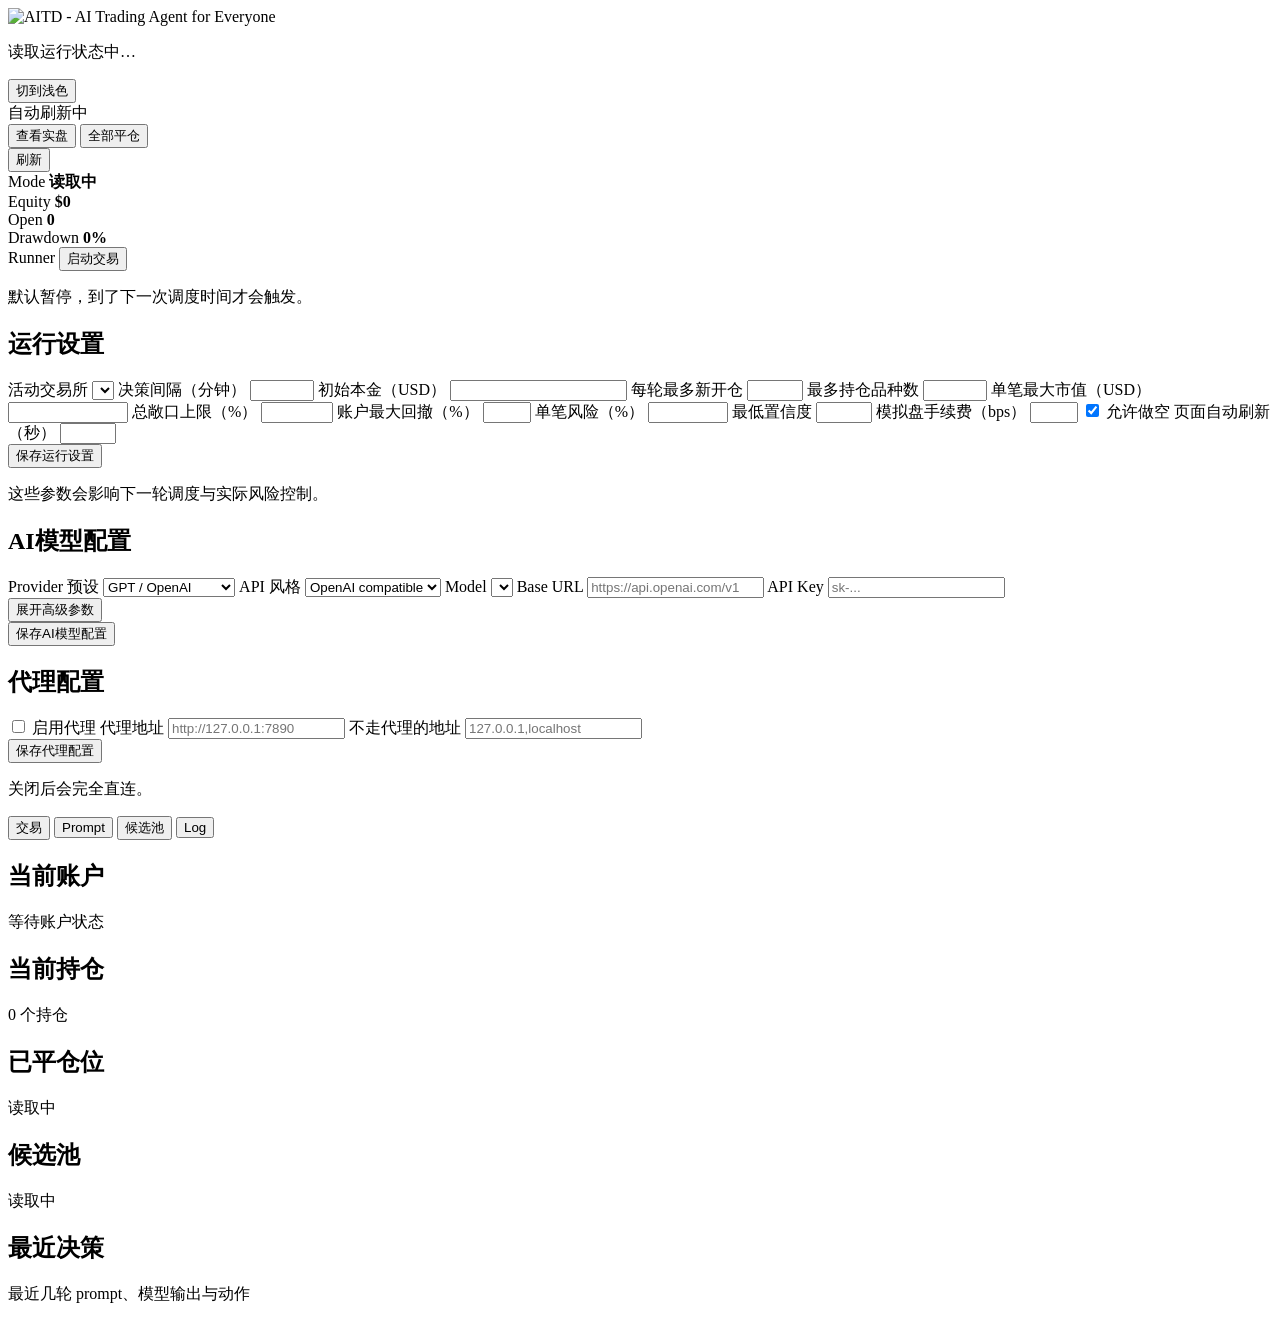
==== dashboard/trader.html @ 95edb893 "Update trader.html" ====
<!doctype html>
<html lang="zh-CN">
  <head>
    <meta charset="utf-8">
    <meta name="viewport" content="width=device-width, initial-scale=1">
    <title>AITD</title>
    <link rel="stylesheet" href="/styles.css">
  </head>
  <body>
    <header class="topbar">
      <div class="title-block">
        <img class="brand-logo" src="/assets/aitd-readme-header.png" alt="AITD - AI Trading Agent for Everyone">
        <div class="title-meta-row">
          <p id="tradeRunMeta" class="meta">读取运行状态中…</p>
          <button id="themeToggleBtn" type="button" class="secondary-button">切到浅色</button>
        </div>
      </div>
      <div class="header-actions">
        <span id="tradeRefreshHint" class="refresh-hint">自动刷新中</span>
        <div class="top-actions-row">
          <button id="toggleModeBtn" type="button" class="secondary-button">查看实盘</button>
          <button id="flattenBtn" type="button" class="secondary-button">全部平仓</button>
          <button id="resetBtn" type="button" class="secondary-button danger-outline" hidden>重置模拟盘</button>
        </div>
        <div class="top-actions-row top-actions-row-secondary">
          <button id="refreshBtn" type="button" class="secondary-button">刷新</button>
        </div>
      </div>
    </header>

    <section class="summary-grid" aria-label="Trader summary">
      <div class="metric">
        <span class="metric-label">Mode</span>
        <strong id="modeText">读取中</strong>
      </div>
      <div class="metric">
        <span class="metric-label">Equity</span>
        <strong id="equityText">$0</strong>
      </div>
      <div class="metric">
        <span class="metric-label">Open</span>
        <strong id="openCountText">0</strong>
      </div>
      <div class="metric">
        <span class="metric-label">Drawdown</span>
        <strong id="drawdownText">0%</strong>
      </div>
      <div class="metric metric-action">
        <span class="metric-label">Runner</span>
        <button id="modeRunnerBtn" type="button">启动交易</button>
        <p id="modeRunnerMeta" class="meta metric-meta">默认暂停，到了下一次调度时间才会触发。</p>
      </div>
    </section>

    <section class="status-strip-wrap" aria-label="Trader status">
      <div id="statusBanner" class="status-banner"></div>
    </section>

    <main class="trader-layout">
      <aside class="trader-side">
        <section class="trader-section">
          <div class="section-heading">
            <h2>运行设置</h2>
          </div>
          <form id="tradingSettingsForm" class="settings-form compact-settings-form">
            <label>
              活动交易所
              <select id="activeExchangeInput"></select>
            </label>
            <label>
              决策间隔（分钟）
              <input id="decisionIntervalInput" type="number" min="5" max="1440" step="5">
            </label>
            <label>
              初始本金（USD）
              <input id="initialCapitalInput" type="number" min="1" step="1">
            </label>
            <label>
              每轮最多新开仓
              <input id="maxNewPositionsInput" type="number" min="1" max="100">
            </label>
            <label>
              最多持仓品种数
              <input id="maxOpenPositionsInput" type="number" min="1" max="1000">
            </label>
            <label>
              单笔最大市值（USD）
              <input id="maxPositionNotionalInput" type="number" min="20" max="10000000000" step="10">
            </label>
            <label>
              总敞口上限（%）
              <input id="maxGrossExposureInput" type="number" min="10" max="10000" step="5">
            </label>
            <label>
              账户最大回撤（%）
              <input id="maxDrawdownInput" type="number" min="5" max="90" step="1">
            </label>
            <label>
              单笔风险（%）
              <input id="riskPerTradeInput" type="number" min="0.25" max="100" step="0.25">
            </label>
            <label>
              最低置信度
              <input id="minConfidenceInput" type="number" min="1" max="100" step="1">
            </label>
            <label id="paperFeesRow">
              模拟盘手续费（bps）
              <input id="paperFeesInput" type="number" min="0" max="50" step="1">
            </label>
            <label class="check-row">
              <input id="allowShortsInput" type="checkbox" checked>
              <span>允许做空</span>
            </label>
            <label>
              页面自动刷新（秒）
              <input id="pageAutoRefreshInput" type="number" min="10" max="600" step="5">
            </label>
            <div class="settings-actions">
              <button id="saveTradingSettingsBtn" type="button">保存运行设置</button>
            </div>
            <p id="settingsFeedback" class="status-line">这些参数会影响下一轮调度与实际风险控制。</p>
          </form>
        </section>

        <section id="liveConfigSection" class="trader-section" hidden>
          <div class="section-heading">
            <h2>实盘账号配置</h2>
          </div>
          <form id="liveConfigForm" class="stack-form">
            <div class="info-row">
              <span>本机 IP 地址</span>
              <strong id="liveIpText">读取中…</strong>
            </div>
            <label>
              交易所
              <select id="liveExchangeInput"></select>
            </label>
            <p id="liveExchangeMeta" class="status-line compact-note">按交易所分别显示当前支持情况。</p>
            <label class="check-row">
              <input id="liveConfigEnabledInput" type="checkbox">
              <span>启用实盘</span>
            </label>
            <label class="check-row">
              <input id="liveDryRunInput" type="checkbox" checked>
              <span>模拟下单</span>
            </label>
            <label>
              API Key
              <input id="liveApiKeyInput" type="password" placeholder="Binance API key">
            </label>
            <label>
              API Secret
              <input id="liveApiSecretInput" type="password" placeholder="Binance API secret">
            </label>
            <label id="liveApiPassphraseWrap" hidden>
              API Passphrase
              <input id="liveApiPassphraseInput" type="password" placeholder="OKX API passphrase">
            </label>
            <label>
              Base URL
              <input id="liveBaseUrlInput" type="text" placeholder="https://fapi.binance.com">
            </label>
            <label>
              Default leverage
              <input id="liveDefaultLeverageInput" type="number" min="1" max="125" step="1">
            </label>
            <label>
              Margin type
              <select id="liveMarginTypeInput">
                <option value="cross">Cross</option>
                <option value="isolated">Isolated</option>
              </select>
            </label>
            <div class="settings-actions">
              <button id="saveLiveConfigBtn" type="button">保存实盘配置</button>
            </div>
            <p id="liveConfigFeedback" class="status-line">“启用实盘”和“模拟下单”是二选一。出入金会由交易所账户流水自动同步。</p>
          </form>
        </section>

        <section class="trader-section">
          <div class="section-heading">
            <h2>AI模型配置</h2>
          </div>
          <form id="providerForm" class="stack-form">
            <label>
              Provider 预设
              <select id="providerPresetInput">
                <option value="gpt">GPT / OpenAI</option>
                <option value="claude">Claude / Anthropic</option>
                <option value="deepseek">DeepSeek</option>
                <option value="qwen">Qwen</option>
                <option value="custom">Custom</option>
              </select>
            </label>
            <label>
              API 风格
              <select id="providerApiStyleInput">
                <option value="openai">OpenAI compatible</option>
                <option value="anthropic">Anthropic</option>
              </select>
            </label>
            <label>
              Model
              <select id="providerModelInput"></select>
            </label>
            <label id="providerCustomModelWrap" hidden>
              自定义模型名
              <input id="providerCustomModelInput" type="text" placeholder="your-model-name">
            </label>
            <label>
              Base URL
              <input id="providerBaseUrlInput" type="text" placeholder="https://api.openai.com/v1">
            </label>
            <label>
              API Key
              <input id="providerApiKeyInput" type="password" placeholder="sk-...">
            </label>
            <div class="settings-actions">
              <button id="providerAdvancedToggleBtn" type="button" class="secondary-button">展开高级参数</button>
            </div>
            <div id="providerAdvancedFields" class="advanced-fields" hidden>
              <label>
                Timeout（秒）
                <input id="providerTimeoutInput" type="number" min="10" max="180" step="1">
              </label>
              <label>
                Temperature
                <input id="providerTemperatureInput" type="number" min="0" max="1.5" step="0.1">
              </label>
              <label>
                Max Output Tokens
                <input id="providerMaxTokensInput" type="number" min="256" max="4096" step="64">
              </label>
            </div>
            <div class="settings-actions">
              <button id="saveProviderBtn" type="button">保存AI模型配置</button>
            </div>
            <p id="providerFeedback" class="status-line"></p>
          </form>
        </section>

        <section class="trader-section">
          <div class="section-heading">
            <h2>代理配置</h2>
          </div>
          <form id="networkForm" class="stack-form">
            <label class="check-row inline-check-row">
              <input id="proxyEnabledInput" type="checkbox">
              <span>启用代理</span>
            </label>
            <label>
              代理地址
              <input id="proxyUrlInput" type="text" placeholder="http://127.0.0.1:7890">
            </label>
            <label>
              不走代理的地址
              <input id="noProxyInput" type="text" placeholder="127.0.0.1,localhost">
            </label>
            <div class="settings-actions">
              <button id="saveNetworkBtn" type="button">保存代理配置</button>
            </div>
            <p id="networkFeedback" class="status-line">关闭后会完全直连。</p>
          </form>
        </section>
      </aside>

      <section class="trader-main">
        <div class="trader-tabs" role="tablist" aria-label="Trader main tabs">
          <button type="button" class="tab-button active" data-tab-button="trade" role="tab" aria-selected="true">交易</button>
          <button type="button" class="tab-button" data-tab-button="prompt" role="tab" aria-selected="false">Prompt</button>
          <button type="button" class="tab-button" data-tab-button="universe" role="tab" aria-selected="false">候选池</button>
          <button type="button" class="tab-button" data-tab-button="log" role="tab" aria-selected="false">Log</button>
        </div>

        <div class="trader-tab-panel is-active" data-tab-panel="trade">
          <section class="trader-section">
            <div class="section-heading">
              <h2>当前账户</h2>
              <p id="accountMeta" class="meta">等待账户状态</p>
            </div>
            <div id="accountGrid"></div>
          </section>

          <section class="trader-section">
            <div class="section-heading">
              <h2>当前持仓</h2>
              <p id="positionMeta" class="meta">0 个持仓</p>
            </div>
            <div id="positionCards" class="trader-position-grid"></div>
          </section>

          <section class="trader-section">
            <div class="section-heading">
              <h2>已平仓位</h2>
              <p id="closedPositionMeta" class="meta">读取中</p>
            </div>
            <div id="closedPositionList" class="trader-position-grid"></div>
          </section>

          <section class="trader-section">
            <div class="section-heading">
              <h2>候选池</h2>
              <p id="candidateMeta" class="meta">读取中</p>
            </div>
            <div id="candidateList" class="candidate-list"></div>
          </section>

          <section class="trader-section">
            <div class="section-heading">
              <h2>最近决策</h2>
              <p id="decisionMeta" class="meta">最近几轮 prompt、模型输出与动作</p>
            </div>
            <div id="decisionLog" class="decision-log"></div>
          </section>
        </div>

        <div class="trader-tab-panel" data-tab-panel="prompt" hidden>
          <section class="trader-section">
            <div class="section-heading">
              <h2>交易逻辑</h2>
            </div>
            <form id="promptForm" class="stack-form">
              <label>
                Prompt 名称
                <input id="promptNameInput" type="text" placeholder="例如：trend_following_15m">
              </label>
              <label class="prompt-input-group">
                <span class="prompt-input-head">
                  <span><code>ROLE - 角色</code></span>
                  <button type="button" class="secondary-button prompt-expand-btn" data-prompt-expand="role">展开</button>
                </span>
                <textarea id="promptRoleInput" class="code-textarea code-textarea-short prompt-textarea-short" spellcheck="false" rows="3"></textarea>
              </label>
              <label class="prompt-input-group">
                <span class="prompt-input-head">
                  <span><code>CORE_PRINCIPLES - 交易原则</code></span>
                  <button type="button" class="secondary-button prompt-expand-btn" data-prompt-expand="corePrinciples">展开</button>
                </span>
                <textarea id="promptCorePrinciplesInput" class="code-textarea code-textarea-short prompt-textarea-short" spellcheck="false" rows="3"></textarea>
              </label>
              <label class="prompt-input-group">
                <span class="prompt-input-head">
                  <span><code>ENTRY_PREFERENCES - 入场条件</code></span>
                  <button type="button" class="secondary-button prompt-expand-btn" data-prompt-expand="entryPreferences">展开</button>
                </span>
                <textarea id="promptEntryPreferencesInput" class="code-textarea code-textarea-short prompt-textarea-short" spellcheck="false" rows="3"></textarea>
              </label>
              <label class="prompt-input-group">
                <span class="prompt-input-head">
                  <span><code>POSITION_MANAGEMENT - 仓位管理</code></span>
                  <button type="button" class="secondary-button prompt-expand-btn" data-prompt-expand="positionManagement">展开</button>
                </span>
                <textarea id="promptPositionManagementInput" class="code-textarea code-textarea-short prompt-textarea-short" spellcheck="false" rows="3"></textarea>
              </label>
              <div class="prompt-kline-block">
                <div class="prompt-kline-head">
                  <strong>加入 Prompt 的原始 K 线</strong>
                  <span class="meta">合理安排输入K线数量, 过多K线会增加模型思考时间,增加token消耗</span>
                </div>
                <div class="prompt-kline-table">
                  <label class="prompt-kline-row">
                    <span class="check-row prompt-kline-toggle">
                      <input type="checkbox" data-prompt-kline-enabled="1m">
                      <span>1m</span>
                    </span>
                    <span class="prompt-kline-count">
                      <span>根数</span>
                      <input type="number" min="1" max="300" step="1" data-prompt-kline-limit="1m">
                    </span>
                  </label>
                  <label class="prompt-kline-row">
                    <span class="check-row prompt-kline-toggle">
                      <input type="checkbox" data-prompt-kline-enabled="5m">
                      <span>5m</span>
                    </span>
                    <span class="prompt-kline-count">
                      <span>根数</span>
                      <input type="number" min="1" max="300" step="1" data-prompt-kline-limit="5m">
                    </span>
                  </label>
                  <label class="prompt-kline-row">
                    <span class="check-row prompt-kline-toggle">
                      <input type="checkbox" data-prompt-kline-enabled="15m">
                      <span>15m</span>
                    </span>
                    <span class="prompt-kline-count">
                      <span>根数</span>
                      <input type="number" min="1" max="300" step="1" data-prompt-kline-limit="15m">
                    </span>
                  </label>
                </div>
              </div>
              <div class="settings-actions">
                <button id="savePromptBtn" type="submit">保存当前使用</button>
                <button id="savePromptPresetBtn" type="button" class="secondary-button">保存到已保存 Prompt</button>
                <button id="testPromptBtn" type="button" class="secondary-button">测试交易逻辑</button>
              </div>
              <p id="promptPresetMeta" class="meta">当前编辑内容还没有关联到已保存 Prompt。</p>
              <p id="promptFeedback" class="status-line"></p>
            </form>
            <div class="prompt-test-block">
              <div class="section-heading">
                <h2>测试输出</h2>
                <p id="promptTestMeta" class="meta">点击“测试交易逻辑”后显示结果。</p>
              </div>
              <pre id="promptTestOutput" class="pre-block">尚未执行测试。</pre>
            </div>
            <div class="prompt-test-block">
              <div class="section-heading">
                <h2>已保存 Prompt</h2>
                <p id="savedPromptMeta" class="meta">还没有已保存 Prompt。</p>
              </div>
              <div id="savedPromptList" class="saved-prompt-list"></div>
            </div>
          </section>
        </div>

        <div class="trader-tab-panel" data-tab-panel="universe" hidden>
          <section class="trader-section">
            <div class="section-heading">
              <h2>候选池</h2>
              <p id="universeMeta" class="meta">选择静态或动态其中一种候选池模式。</p>
            </div>
            <div class="universe-help-block">
              <p>候选池是交易标的范围，每轮模型决策会从这个列表去选择是否交易。</p>
              <p>静态候选池为手动输入，保存后生效。</p>
              <p>动态候选池允许用户写 python function 读取文件或者读取外部 API，每轮决策前都会自动调用。</p>
              <p><code>load_candidate_symbols</code> 函数输出要求为 <code>list</code>。</p>
              <p>静态候选池和动态候选池二选一。</p>
            </div>
            <div class="universe-mode-row">
              <label class="check-row">
                <input id="staticUniverseEnabledInput" type="checkbox">
                <span>静态候选池</span>
              </label>
              <label class="check-row">
                <input id="dynamicUniverseEnabledInput" type="checkbox">
                <span>动态候选池</span>
              </label>
            </div>
          </section>

          <section id="staticUniverseSection" class="trader-section">
            <div class="section-heading">
              <h2>静态候选池</h2>
              <p class="meta">手动输入交易标的。</p>
            </div>
            <form id="universeForm" class="stack-form">
              <label>
                交易池 Symbols（每行一个）
                <textarea id="universeSymbolsInput" class="code-textarea code-textarea-short" spellcheck="false"></textarea>
              </label>
              <div class="settings-actions">
                <button id="saveUniverseBtn" type="button">保存候选池</button>
              </div>
              <p id="universeFeedback" class="status-line">保存后会自动刷新候选池，让交易页尽快显示新结果。</p>
            </form>
          </section>

          <section id="dynamicUniverseSection" class="trader-section" hidden>
            <div class="section-heading">
              <h2>动态候选池</h2>
              <p id="universePreviewMeta" class="meta">每轮决策前都会调用这个函数获取 symbols。</p>
            </div>
            <div class="stack-form">
              <label>
                Python 函数
                <textarea id="candidateSourceCodeInput" class="code-textarea" spellcheck="false"></textarea>
              </label>
              <div class="settings-actions">
                <button id="saveDynamicUniverseBtn" type="button">保存动态候选池</button>
                <button id="testUniverseBtn" type="button" class="secondary-button">测试获取</button>
              </div>
              <p class="status-line">函数需要定义 <code>load_candidate_symbols(context)</code>，并返回 <code>list[str]</code>。可直接使用 <code>context["manual_symbols"]</code>、<code>context["latest_scan_path"]</code>、<code>context["project_root"]</code> 等字段。</p>
            </div>
            <div class="prompt-test-block">
              <div class="section-heading">
                <h2>测试输出</h2>
                <p id="universeTestMeta" class="meta">点击“测试获取”后显示结果。</p>
              </div>
              <pre id="universePreview" class="pre-block">尚未执行测试。</pre>
            </div>
          </section>
        </div>

        <div class="trader-tab-panel" data-tab-panel="log" hidden>
          <section class="trader-section">
            <div class="section-heading">
              <h2>系统日志</h2>
              <p id="logMeta" class="meta">读取运行状态中…</p>
            </div>
            <div id="logSummaryGrid" class="log-summary-grid"></div>
            <pre id="logOutput" class="pre-block log-output">正在读取日志…</pre>
          </section>
        </div>
      </section>
    </main>

    <div id="promptModal" class="modal-overlay" hidden>
      <div class="modal-card">
        <div class="section-heading">
          <h2 id="promptModalTitle">编辑交易逻辑</h2>
          <p id="promptModalMeta" class="meta">放大编辑后，点击“应用修改”回填到当前输入框。</p>
        </div>
        <textarea id="promptModalInput" class="code-textarea prompt-modal-textarea" spellcheck="false"></textarea>
        <div class="settings-actions">
          <button id="promptModalApplyBtn" type="button">应用修改</button>
          <button id="promptModalCloseBtn" type="button" class="secondary-button">关闭</button>
        </div>
      </div>
    </div>

    <script src="/trader.js"></script>
  </body>
</html>
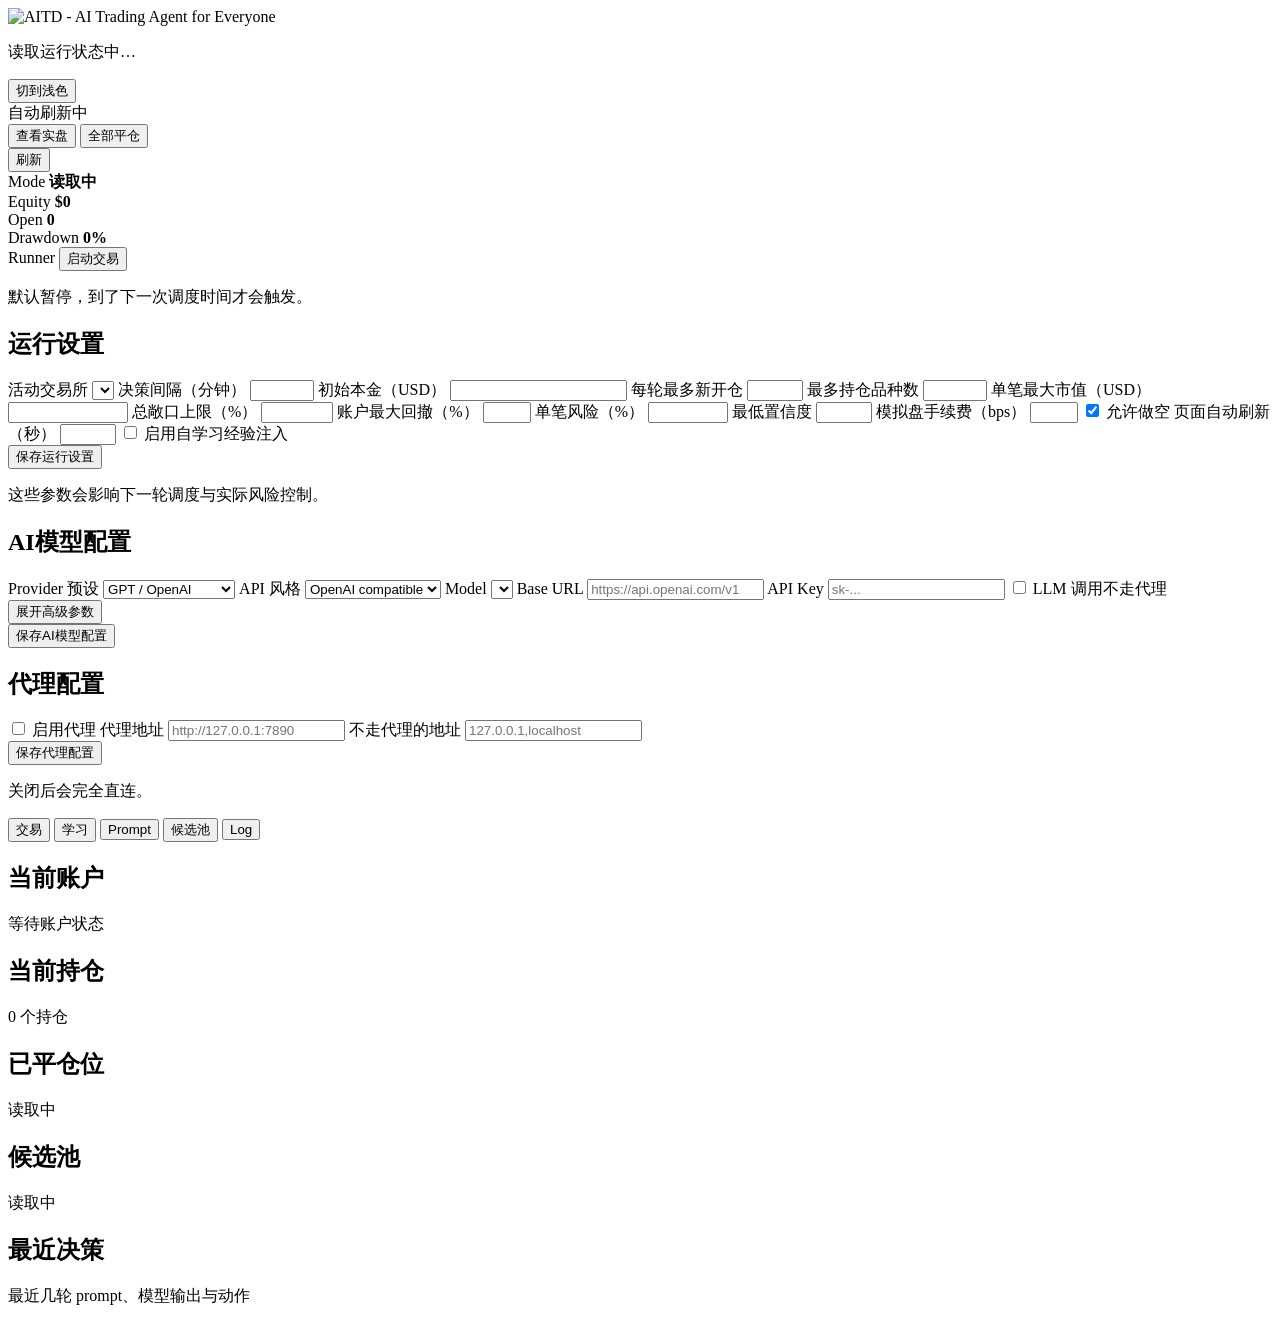
==== commit dde0c435: "1. add evolve learning 2. add multi-agents" ====
--- a/dashboard/trader.html
+++ b/dashboard/trader.html
@@ -19,6 +19,7 @@
         <span id="tradeRefreshHint" class="refresh-hint">自动刷新中</span>
         <div class="top-actions-row">
           <button id="toggleModeBtn" type="button" class="secondary-button">查看实盘</button>
+          <button id="cloneLiveBtn" type="button" class="secondary-button" hidden>克隆为实盘</button>
           <button id="flattenBtn" type="button" class="secondary-button">全部平仓</button>
           <button id="resetBtn" type="button" class="secondary-button danger-outline" hidden>重置模拟盘</button>
         </div>
@@ -114,6 +115,10 @@
             <label>
               页面自动刷新（秒）
               <input id="pageAutoRefreshInput" type="number" min="10" max="600" step="5">
+            </label>
+            <label class="check-row settings-full-row">
+              <input id="selfLearningEnabledInput" type="checkbox">
+              <span>启用自学习经验注入</span>
             </label>
             <div class="settings-actions">
               <button id="saveTradingSettingsBtn" type="button">保存运行设置</button>
@@ -188,6 +193,7 @@
               <select id="providerPresetInput">
                 <option value="gpt">GPT / OpenAI</option>
                 <option value="claude">Claude / Anthropic</option>
+                <option value="kimi">Kimi / Moonshot</option>
                 <option value="deepseek">DeepSeek</option>
                 <option value="qwen">Qwen</option>
                 <option value="custom">Custom</option>
@@ -215,6 +221,10 @@
             <label>
               API Key
               <input id="providerApiKeyInput" type="password" placeholder="sk-...">
+            </label>
+            <label class="check-row">
+              <input id="providerBypassProxyInput" type="checkbox">
+              <span>LLM 调用不走代理</span>
             </label>
             <div class="settings-actions">
               <button id="providerAdvancedToggleBtn" type="button" class="secondary-button">展开高级参数</button>
@@ -268,6 +278,7 @@
       <section class="trader-main">
         <div class="trader-tabs" role="tablist" aria-label="Trader main tabs">
           <button type="button" class="tab-button active" data-tab-button="trade" role="tab" aria-selected="true">交易</button>
+          <button type="button" class="tab-button" data-tab-button="learning" role="tab" aria-selected="false">学习</button>
           <button type="button" class="tab-button" data-tab-button="prompt" role="tab" aria-selected="false">Prompt</button>
           <button type="button" class="tab-button" data-tab-button="universe" role="tab" aria-selected="false">候选池</button>
           <button type="button" class="tab-button" data-tab-button="log" role="tab" aria-selected="false">Log</button>
@@ -312,6 +323,16 @@
               <p id="decisionMeta" class="meta">最近几轮 prompt、模型输出与动作</p>
             </div>
             <div id="decisionLog" class="decision-log"></div>
+          </section>
+        </div>
+
+        <div class="trader-tab-panel" data-tab-panel="learning" hidden>
+          <section class="trader-section">
+            <div class="section-heading">
+              <h2>自学习经验</h2>
+              <p id="learningMeta" class="meta">等待最近决策</p>
+            </div>
+            <div id="learningPanel" class="learning-panel"></div>
           </section>
         </div>
 
